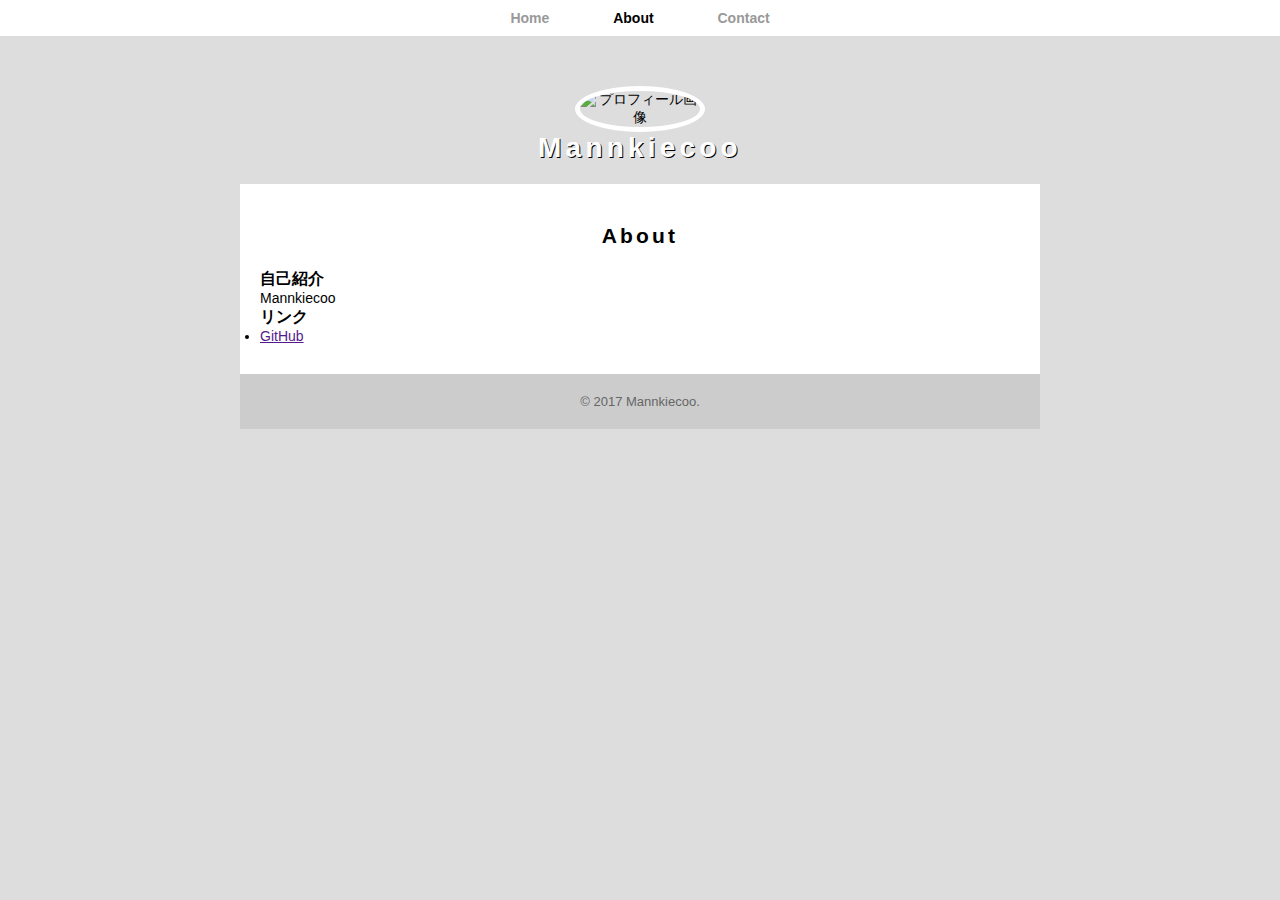
==== about.html @ 03f7bbce "profile" ====
<!DOCTYPE html>
<html lang="ja">
  <head>
    <meta charset="utf-8">
    <title>煌木 太郎 | About</title>
    <link rel="stylesheet" href="about.css">
  </head>
  <body>
    <header>
      <nav>
        <ul>
          <li><a href="index.html">Home</a></li>
          <li><a href="about.html" class="selected">About</a></li>
          <li><a href="contact.html">Contact</a></li>
        </ul>
      </nav>
      <div id="logo">
        <img src="profile.jpg" alt="プロフィール画像">
        <h1>Mannkiecoo</h1>
      </div>
    </header>
    <div class="container">
      <section>
        <h2>About</h2>
        <h3>自己紹介</h3>
        <p>Mannkiecoo</p>
        <h3>リンク</h3>
        <ul>
          <li><a href="" target="_blank">GitHub</a></li>
        </ul>
      </section>
      <footer>
        <p>&copy; 2017 Mannkiecoo.</p>
      </footer>
    </div>
  </body>
</html>
---- about.css ----
* {
  margin: 0;
  padding: 0;
}

body {
  font-family: YuGothic, "游ゴシック", "メイリオ", Meiryo, "ヒラギノ角ゴ Pro W3", "Hiragino Kaku Gothic Pro", sans-serif;
  background-color: #ddd;
  font-size: 14px;
}

span.red {
  color: red;
}

header {
  background-image: url("bg.jpg");
  background-position: center center;
  background-size: cover;
  background-repeat: no-repeat;
  padding-bottom: 100px;
}

#logo {
  padding: 20px 0;
  text-align: center;
}

#logo img {
  max-width: 120px;
  border: 5px solid #fff;
  border-radius: 100%;
}

#logo h1 {
  letter-spacing: 0.15em;
  color: #fff;
  text-shadow: 1px 1px 0px #000;
}

nav {
  margin: 0 0 30px 0;
  padding: 10px 0;
  text-align: center;
  background-color: #fff;
}

nav ul {
  margin: 0 10px;
  padding: 0;
}

nav ul li {
  margin: 0 20px;
  display: inline-block;
}

nav ul li a {
  padding: 15px 10px;
  text-decoration: none;
  color: #999;
  font-weight: bold;
}

nav ul li a.selected {
  color: #000;
}

.container {
  max-width: 800px;
  margin: -100px auto 0;
  background-color: #fff;
}

section {
  padding: 30px 20px;
}

section h2 {
  padding: 10px 0 20px 0;
  text-align: center;
  letter-spacing: 0.15em;
}

footer {
  padding: 20px 0;
  font-size: 93%;
  text-align: center;
  background-color: #ccc;
  color: #666;
}
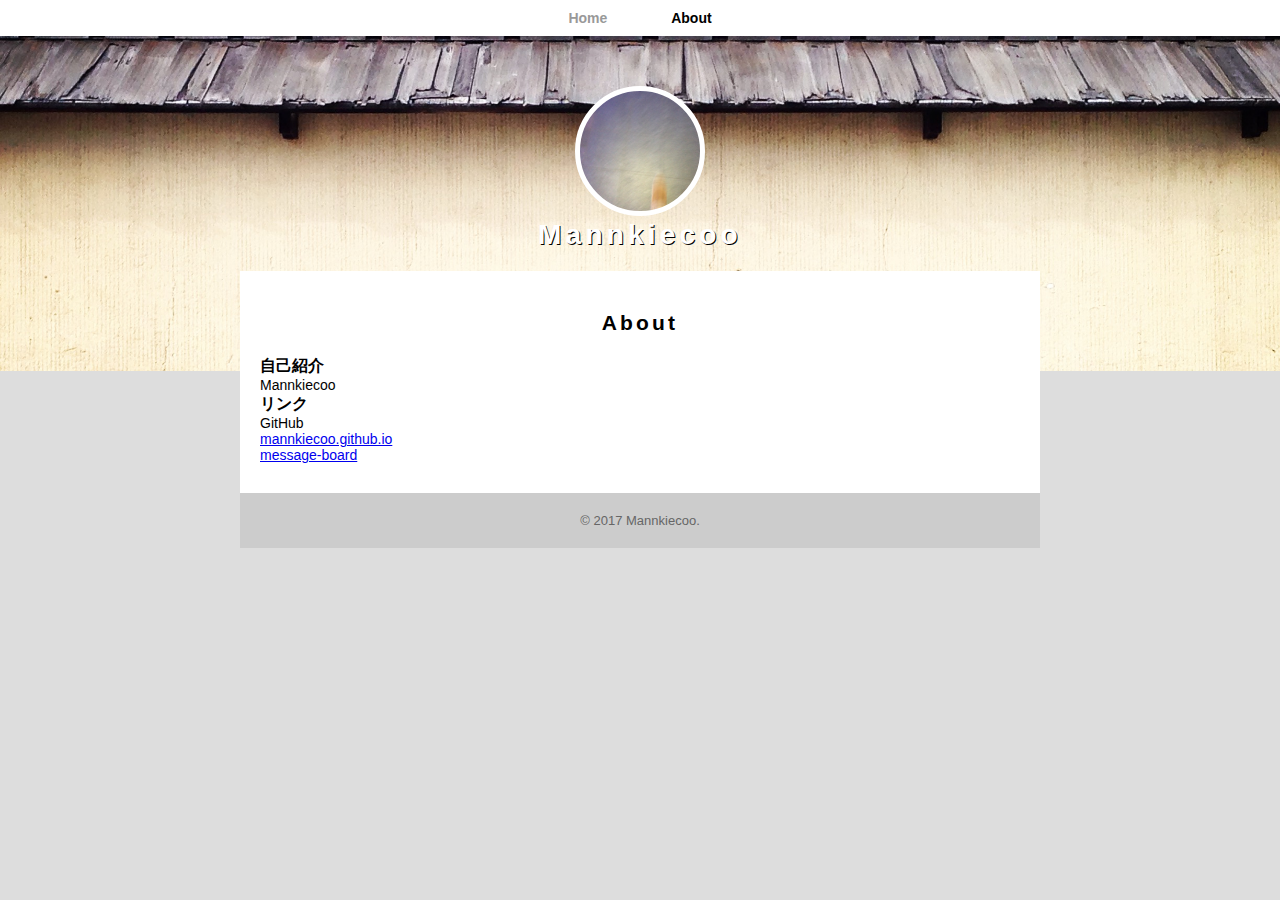
==== commit 50941595: "profile edited" ====
--- a/about.html
+++ b/about.html
@@ -2,7 +2,7 @@
 <html lang="ja">
   <head>
     <meta charset="utf-8">
-    <title>煌木 太郎 | About</title>
+    <title>Mannkiecoo | About</title>
     <link rel="stylesheet" href="about.css">
   </head>
   <body>
@@ -11,11 +11,10 @@
         <ul>
           <li><a href="index.html">Home</a></li>
           <li><a href="about.html" class="selected">About</a></li>
-          <li><a href="contact.html">Contact</a></li>
         </ul>
       </nav>
       <div id="logo">
-        <img src="profile.jpg" alt="プロフィール画像">
+        <div id="bg"></div>
         <h1>Mannkiecoo</h1>
       </div>
     </header>
@@ -26,7 +25,10 @@
         <p>Mannkiecoo</p>
         <h3>リンク</h3>
         <ul>
-          <li><a href="" target="_blank">GitHub</a></li>
+          <li>GitHub</li>
+          <li><a href="https://github.com/mannkiecoo/mannkiecoo.github.io" target="_blank">mannkiecoo.github.io</a></li>
+          <li><a href="https://kosukematsueda-message-board.herokuapp.com/" target="_blank">message-board</a></li>
+
         </ul>
       </section>
       <footer>
--- a/about.css
+++ b/about.css
@@ -26,8 +26,14 @@
   text-align: center;
 }
 
-#logo img {
-  max-width: 120px;
+#logo #bg {
+  display: inline-block;
+  width: 120px;
+  height: 120px;
+  background:url("profile.jpg");
+  background-position: bottom;
+  background-size:cover;
+  background-repeat: no-repeat;
   border: 5px solid #fff;
   border-radius: 100%;
 }
@@ -72,6 +78,10 @@
   background-color: #fff;
 }
 
+.container ul {
+  list-style-type: none;
+}
+
 section {
   padding: 30px 20px;
 }
